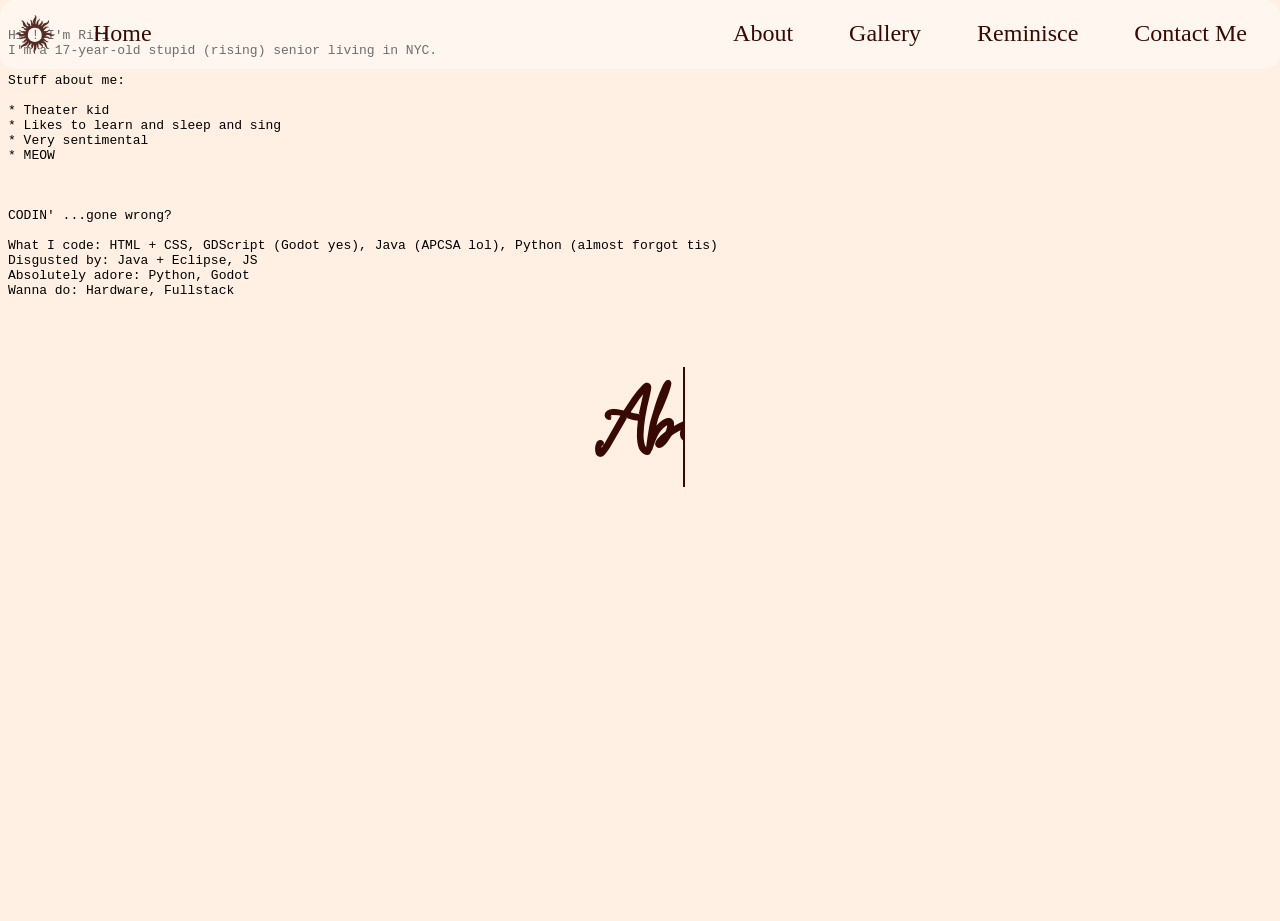
==== about.html @ 74a7404b "add about page, edit styling, add navbar to all pages" ====
<!DOCTYPE html>
<html lang="en">

    <head>
        <meta charset="UTF-8">
        <meta name="viewport" content="width=device-width, initial-scale=1">

        <title>Memore-is</title>

        <link rel="stylesheet" href="style.css">
        <script src="script.js"></script>
    </head>

    <body class="about">
        <div class="bar">
            <img src="backgrounds/light/mode.png" id="mode">
            <a href="index.html">Home</a>
            
            <div class="right">
                <a href="about.html">About</a>
                <a href="gallery.html">Gallery</a>
                <a href="reminisce.html">Reminisce</a>
                <a href="contact.html">Contact Me</a>
            </div>
        </div>

         <h1 class="type">About Me</h1>

        <!--
        embed playlist
        add gallery : js slideshow or flexbox ; both?
        fix up reminisce 
        format control page
        transfer visuals from canva
        fix navbar
        css animation for index page
        -->

        <pre>
            
Hi!! I'm Riri
I'm a 17-year-old stupid (rising) senior living in NYC.

Stuff about me:

* Theater kid
* Likes to learn and sleep and sing
* Very sentimental
* MEOW



CODIN' ...gone wrong?

What I code: HTML + CSS, GDScript (Godot yes), Java (APCSA lol), Python (almost forgot tis)
Disgusted by: Java + Eclipse, JS 
Absolutely adore: Python, Godot
Wanna do: Hardware, Fullstack

        </pre>
    </body>
</html>
---- style.css ----
html {
    min-height: 100%;
    margin: 0;
    overflow: hidden;
}

body {
    background-color: #fff0e3;
    position: relative;
    min-height: 100vh;
}

body.home {
    background-image: url("backgrounds/light/home.png");
    background-size: cover;
    background-position: center;
    background-repeat: no-repeat;
}

@font-face {
    font-family: "Moontime";
    src: url("backgrounds/Moontime-Font/MoonTime-Regular.otf") format("opentype");
}

.bar {
    display: flex;
    width: 100%;
    padding: 15px;
    box-sizing: border-box;
    position: fixed;
    top: 0;
    left: 0;
    gap: 20px;
    background: #ffffff6d;
    border-radius: 16px;
}

.right {
    margin-left: auto;
    display: flex;
    gap: 20px;
}

a {
    white-space: nowrap;
    text-decoration: none;          /*to remove underline*/
    color: #370901;
    padding: 5px 18px;
    font-size: 1.5em;
}

.button {
    background: #370901;
    color: #FFF0E3;
    border-radius: 16px;
}

.center-buttons {
    display: flex;
    gap: 20px;
}

#mode {
    width: 40px;
    cursor: pointer;
}

h1 {
    font-family: "Moontime", sans-serif;
    font-size: 100px;
    color: #370901;

    position: absolute;
    top: 50%;
    left: 50%;
    transform: translate(-50%, -80%);

    margin: 0 auto;
    border-right: 2px solid #370901;;
    white-space: nowrap;
    overflow: hidden;
}

.type {
    display: inline-block;
    width: 0;

    animation:
        typewriter 1s steps(10, end) 1s forwards,
        blink 0.8s step-end infinite;
}

@keyframes typewriter {
    from { width: 0ch; }
    to { width: 5.5ch; }
}

@keyframes blink {
    50% { border-color: transparent; }
}
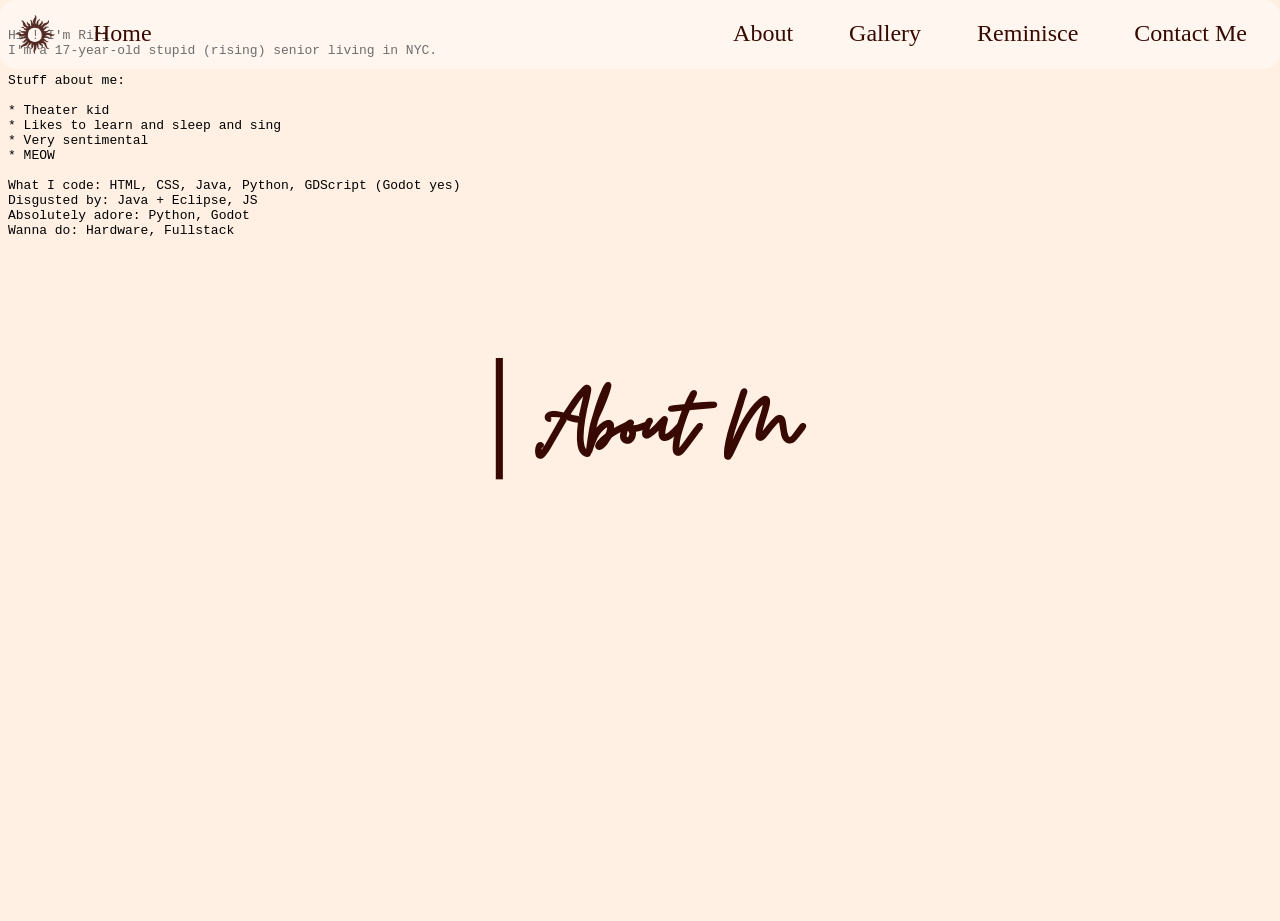
==== commit 818dd54b: "trying js instead of css for typewriting animation to deal with text length differences in each page" ====
--- a/about.html
+++ b/about.html
@@ -26,18 +26,7 @@
 
          <h1 class="type">About Me</h1>
 
-        <!--
-        embed playlist
-        add gallery : js slideshow or flexbox ; both?
-        fix up reminisce 
-        format control page
-        transfer visuals from canva
-        fix navbar
-        css animation for index page
-        -->
-
-        <pre>
-            
+        <pre> 
 Hi!! I'm Riri
 I'm a 17-year-old stupid (rising) senior living in NYC.
 
@@ -48,15 +37,10 @@
 * Very sentimental
 * MEOW
 
-
-
-CODIN' ...gone wrong?
-
-What I code: HTML + CSS, GDScript (Godot yes), Java (APCSA lol), Python (almost forgot tis)
+What I code: HTML, CSS, Java, Python, GDScript (Godot yes)
 Disgusted by: Java + Eclipse, JS 
 Absolutely adore: Python, Godot
 Wanna do: Hardware, Fullstack
-
         </pre>
     </body>
 </html>
--- a/style.css
+++ b/style.css
@@ -1,7 +1,12 @@
 html {
     min-height: 100%;
-    margin: 0;
+    margin: 0px;
     overflow: hidden;
+}
+
+@font-face {
+    font-family: "Moontime";
+    src: url("backgrounds/Moontime-Font/MoonTime-Regular.otf") format("opentype");
 }
 
 body {
@@ -17,9 +22,11 @@
     background-repeat: no-repeat;
 }
 
-@font-face {
-    font-family: "Moontime";
-    src: url("backgrounds/Moontime-Font/MoonTime-Regular.otf") format("opentype");
+body.contact {
+    background-image: url("backgrounds/light/home.png");
+    background-size: cover;
+    background-position: center;
+    background-repeat: no-repeat;
 }
 
 .bar {
@@ -43,7 +50,7 @@
 
 a {
     white-space: nowrap;
-    text-decoration: none;          /*to remove underline*/
+    text-decoration: none;
     color: #370901;
     padding: 5px 18px;
     font-size: 1.5em;
@@ -58,6 +65,12 @@
 .center-buttons {
     display: flex;
     gap: 20px;
+
+    position: absolute;
+    top: 50%;
+    left: 50%;
+    transform: translate(-50%, 200%);
+    margin: 0 auto;
 }
 
 #mode {
@@ -74,27 +87,31 @@
     top: 50%;
     left: 50%;
     transform: translate(-50%, -80%);
+    margin: 0 auto;
+}
 
+#up {
+    position: absolute;
+    top: 50%;
+    left: 50%;
+    transform: translate(-50%, -100%);
     margin: 0 auto;
-    border-right: 2px solid #370901;;
-    white-space: nowrap;
-    overflow: hidden;
 }
 
 .type {
-    display: inline-block;
-    width: 0;
-
-    animation:
-        typewriter 1s steps(10, end) 1s forwards,
-        blink 0.8s step-end infinite;
+    white-space: nowrap;
+    padding-right: 10px;
 }
 
-@keyframes typewriter {
-    from { width: 0ch; }
-    to { width: 5.5ch; }
+.type::before {
+    content: "│";
+    animation: blink 1s steps(2, start) 3;
 }
 
+
+
 @keyframes blink {
-    50% { border-color: transparent; }
+    50% {
+        opacity: 0;
+    }
 }
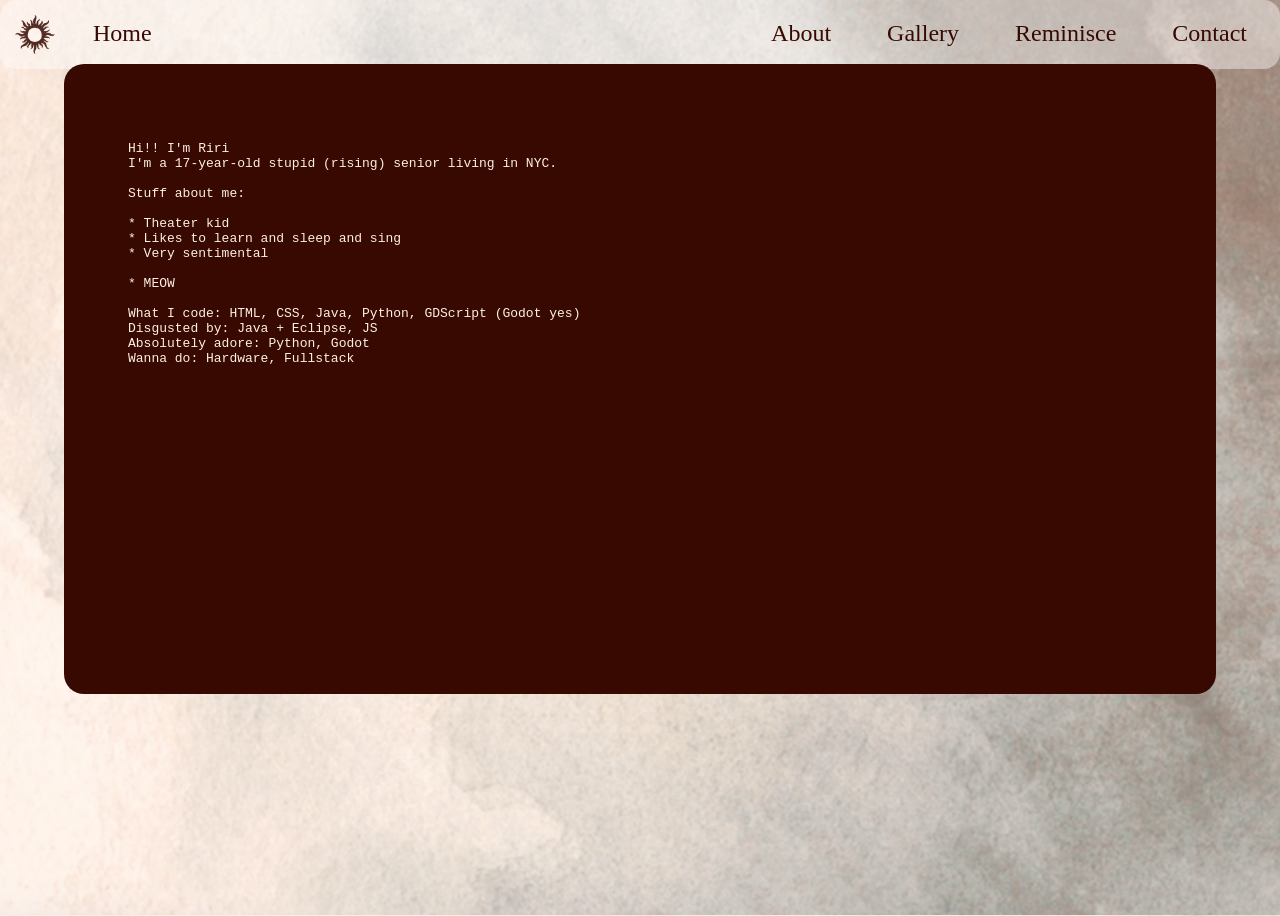
==== commit 161a81d1: "fix divs and styling issues" ====
--- a/about.html
+++ b/about.html
@@ -20,13 +20,12 @@
                 <a href="about.html">About</a>
                 <a href="gallery.html">Gallery</a>
                 <a href="reminisce.html">Reminisce</a>
-                <a href="contact.html">Contact Me</a>
+                <a href="contact.html">Contact</a>
             </div>
         </div>
 
-         <h1 class="type">About Me</h1>
-
-        <pre> 
+        <div id="textbox">
+            <pre>
 Hi!! I'm Riri
 I'm a 17-year-old stupid (rising) senior living in NYC.
 
@@ -35,12 +34,14 @@
 * Theater kid
 * Likes to learn and sleep and sing
 * Very sentimental
+
 * MEOW
 
 What I code: HTML, CSS, Java, Python, GDScript (Godot yes)
 Disgusted by: Java + Eclipse, JS 
 Absolutely adore: Python, Godot
 Wanna do: Hardware, Fullstack
-        </pre>
+            </pre>
+        </div>
     </body>
 </html>
--- a/style.css
+++ b/style.css
@@ -11,22 +11,12 @@
 
 body {
     background-color: #fff0e3;
-    position: relative;
-    min-height: 100vh;
-}
-
-body.home {
     background-image: url("backgrounds/light/home.png");
     background-size: cover;
     background-position: center;
     background-repeat: no-repeat;
-}
-
-body.contact {
-    background-image: url("backgrounds/light/home.png");
-    background-size: cover;
-    background-position: center;
-    background-repeat: no-repeat;
+    position: relative;
+    min-height: 100vh;
 }
 
 .bar {
@@ -69,7 +59,15 @@
     position: absolute;
     top: 50%;
     left: 50%;
-    transform: translate(-50%, 200%);
+    transform: translate(-50%, 300%);
+    margin: 0 auto;
+}
+
+#up {
+    position: absolute;
+    top: 50%;
+    left: 50%;
+    transform: translate(-40%, -100%);
     margin: 0 auto;
 }
 
@@ -86,15 +84,7 @@
     position: absolute;
     top: 50%;
     left: 50%;
-    transform: translate(-50%, -80%);
-    margin: 0 auto;
-}
-
-#up {
-    position: absolute;
-    top: 50%;
-    left: 50%;
-    transform: translate(-50%, -100%);
+    transform: translate(-40%, -50%);
     margin: 0 auto;
 }
 
@@ -103,15 +93,29 @@
     padding-right: 10px;
 }
 
-.type::before {
+.type::after {
     content: "│";
-    animation: blink 1s steps(2, start) 3;
+    animation: blink 1s steps(2, start) 2;
 }
-
-
 
 @keyframes blink {
     50% {
         opacity: 0;
     }
+}
+
+#textbox {
+    height: 70%;
+    width: 90%;
+    box-sizing: border-box;
+
+    margin: 5%;
+    padding: 4em;
+
+    position: fixed;
+    top: 0;
+    left: 0;
+    background: #370901;
+    color: #FFF0E3;
+    border-radius: 20px;
 }
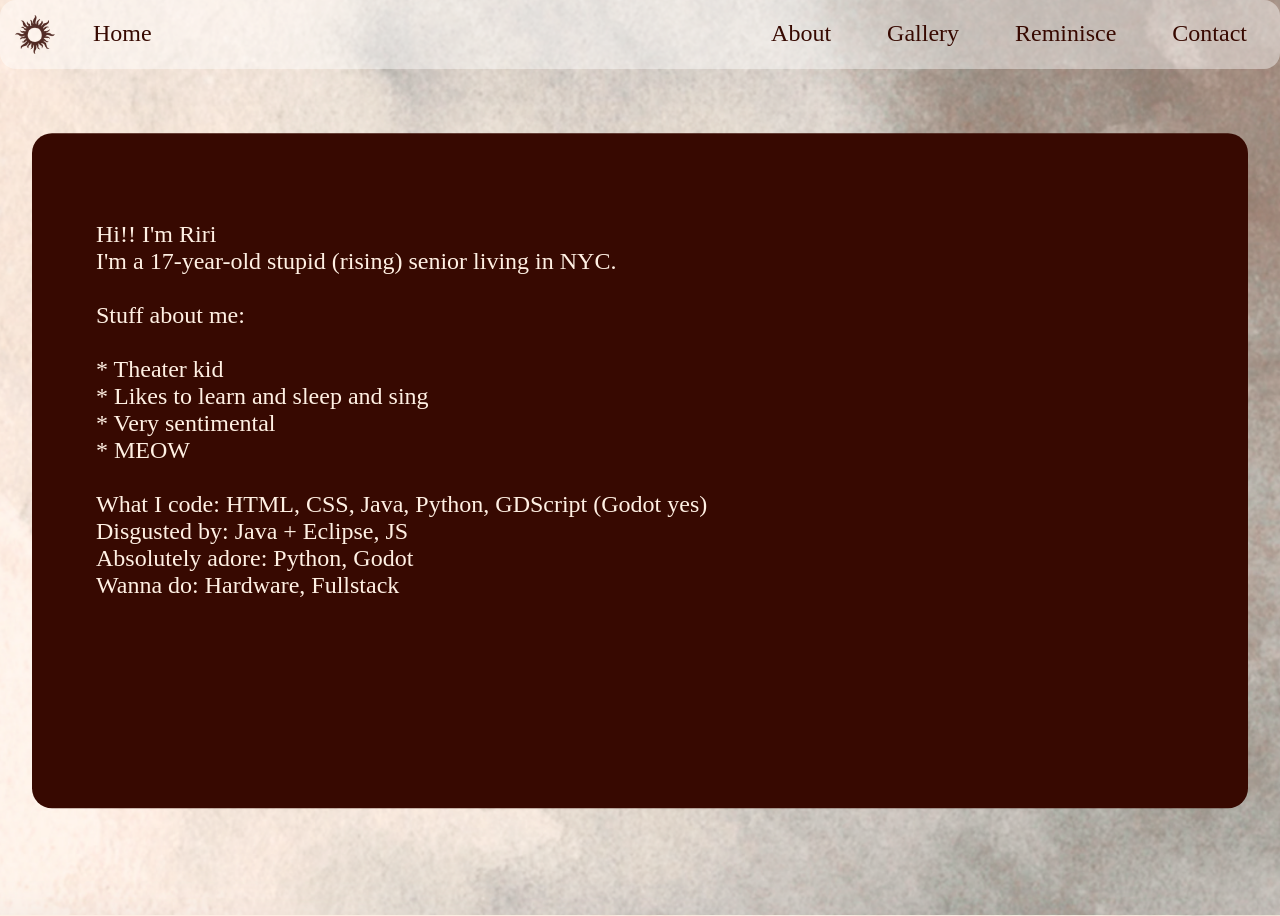
==== commit 03bff1ca: "pics for gallery added" ====
--- a/about.html
+++ b/about.html
@@ -5,7 +5,7 @@
         <meta charset="UTF-8">
         <meta name="viewport" content="width=device-width, initial-scale=1">
 
-        <title>Memore-is</title>
+        <title>About Me</title>
 
         <link rel="stylesheet" href="style.css">
         <script src="script.js"></script>
@@ -34,7 +34,6 @@
 * Theater kid
 * Likes to learn and sleep and sing
 * Very sentimental
-
 * MEOW
 
 What I code: HTML, CSS, Java, Python, GDScript (Godot yes)
--- a/style.css
+++ b/style.css
@@ -105,17 +105,24 @@
 }
 
 #textbox {
-    height: 70%;
-    width: 90%;
+    height: 75%;
+    width: 95%;
     box-sizing: border-box;
 
-    margin: 5%;
+    margin: 2.5%;
     padding: 4em;
 
     position: fixed;
     top: 0;
     left: 0;
+    transform: translate(0%, 15%);
+
     background: #370901;
+    border-radius: 20px;
+}
+
+pre {
     color: #FFF0E3;
-    border-radius: 20px;
-}+    font-family: 'Times New Roman', Times, serif;
+    font-size: 1.5em;
+}
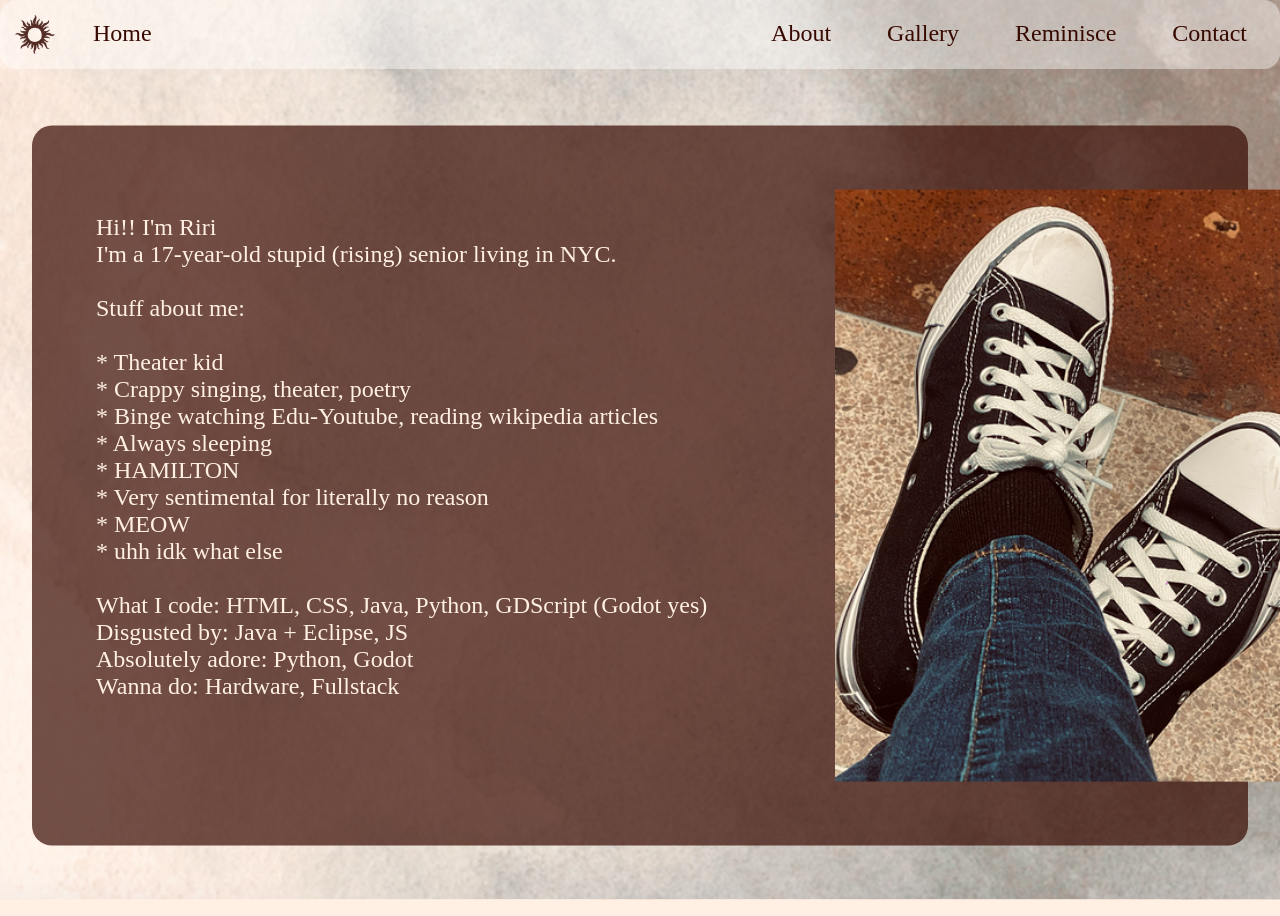
==== commit a9fb4444: "add to about, add and format reminisce intro, add pfp" ====
--- a/about.html
+++ b/about.html
@@ -32,15 +32,21 @@
 Stuff about me:
 
 * Theater kid
-* Likes to learn and sleep and sing
-* Very sentimental
+* Crappy singing, theater, poetry 
+* Binge watching Edu-Youtube, reading wikipedia articles
+* Always sleeping
+* HAMILTON
+* Very sentimental for literally no reason
 * MEOW
+* uhh idk what else
 
 What I code: HTML, CSS, Java, Python, GDScript (Godot yes)
 Disgusted by: Java + Eclipse, JS 
 Absolutely adore: Python, Godot
 Wanna do: Hardware, Fullstack
             </pre>
+
+            <img src="gallery/pfp.png">
         </div>
     </body>
 </html>
--- a/style.css
+++ b/style.css
@@ -1,7 +1,6 @@
 html {
     min-height: 100%;
     margin: 0px;
-    overflow: hidden;
 }
 
 @font-face {
@@ -15,8 +14,14 @@
     background-size: cover;
     background-position: center;
     background-repeat: no-repeat;
+    background-attachment: fixed;
+    
+    min-height: 100vh;
+}
+
+.home, .about, .reminisce, .contact {
+    overflow: hidden;
     position: relative;
-    min-height: 100vh;
 }
 
 .bar {
@@ -105,7 +110,9 @@
 }
 
 #textbox {
-    height: 75%;
+    display: flex;
+    gap: 8em;
+    height: 80%;
     width: 95%;
     box-sizing: border-box;
 
@@ -115,9 +122,9 @@
     position: fixed;
     top: 0;
     left: 0;
-    transform: translate(0%, 15%);
+    transform: translate(0%, 13%);
 
-    background: #370901;
+    background: #370901b3;
     border-radius: 20px;
 }
 
@@ -126,3 +133,29 @@
     font-family: 'Times New Roman', Times, serif;
     font-size: 1.5em;
 }
+
+p {
+    color: #370901;
+    font-family: 'Times New Roman', Times, serif;
+    font-size: 1.8em;
+
+    position: absolute;
+    top: 100px;
+    left: 50%;
+    transform: translateX(-50%);
+    text-align: center;
+}
+
+.pics {
+    columns: 4 250px;
+    column-gap: 15px;
+    width: min(1200px, 90%);
+    margin: 100vh auto 40px auto;
+}
+
+.pics img {
+    display: block;
+    width: 100%;
+    margin-bottom: 15px;
+    border-radius: 20px;
+}
